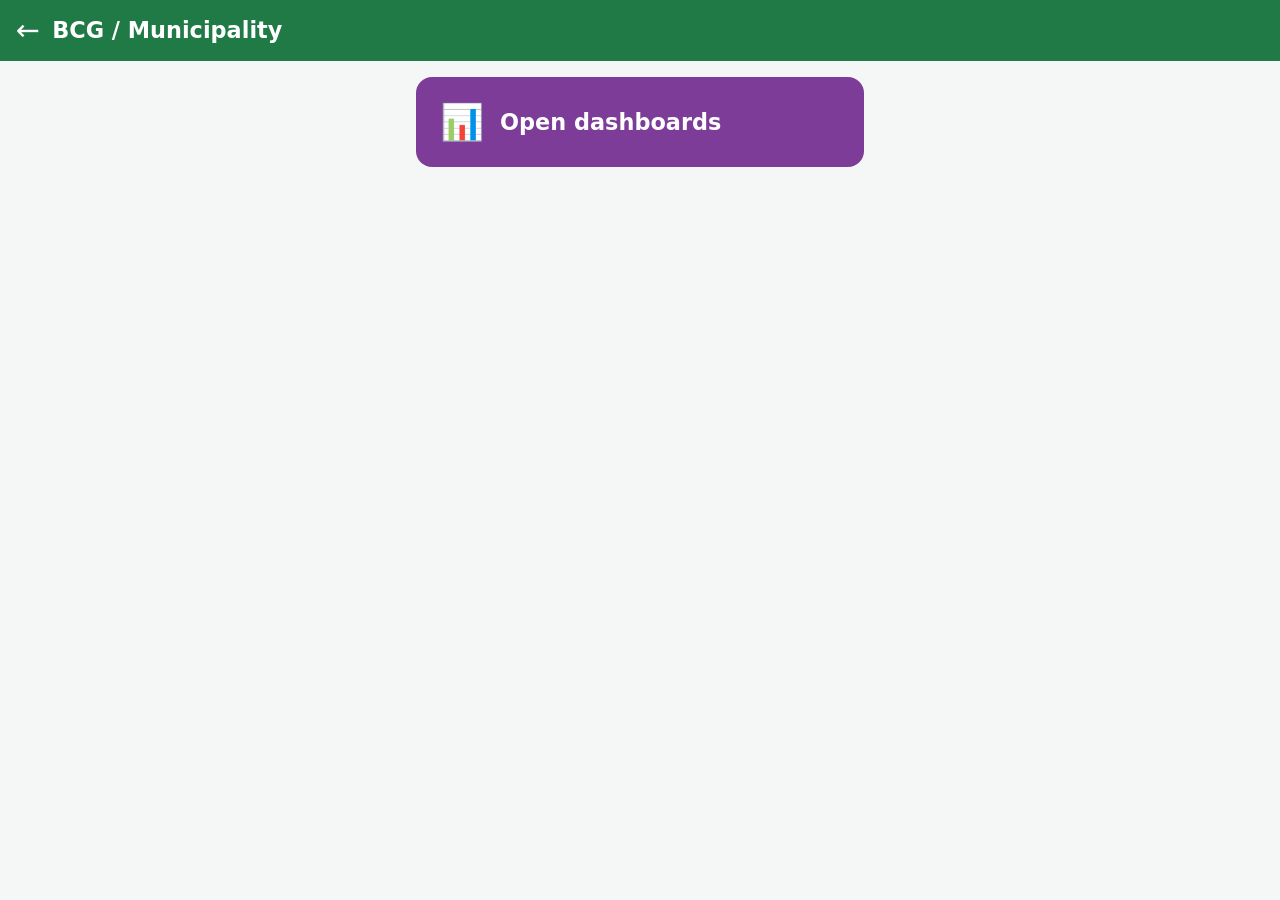
==== bcg.html @ 4de7a1d9 "Added portal" ====
<!doctype html>
<html lang="en">
<head>
  <meta charset="utf-8">
  <meta name="viewport" content="width=device-width, initial-scale=1">
  <title>Berat Waste — BCG / Municipality</title>
  <link rel="manifest" href="manifest.json">
  <meta name="theme-color" content="#1f7a45">
  <link rel="stylesheet" href="style.css">
</head>
<body>
  <header><a class="back" href="index.html">←</a><h1>BCG / Municipality</h1></header>
  <main class="buttons">
    <!-- Superset asks for each person's own login. 127.0.0.1 only works on the laptop
         running Superset; change to the server address once Superset is online. -->
    <a class="big-button bcg" href="http://127.0.0.1:8088"><span class="icon">📊</span>Open dashboards</a>
  </main>
  <script src="app.js"></script>
</body>
</html>
---- style.css ----
* { box-sizing: border-box; }
body { margin: 0; font-family: system-ui, sans-serif; background: #f4f7f5; color: #1b1b1b; }
header { display: flex; align-items: center; gap: 12px; background: #1f7a45; color: #fff; padding: 16px; }
header h1 { margin: 0; font-size: 1.4rem; }
.back { color: #fff; text-decoration: none; font-size: 1.8rem; line-height: 1; }

.buttons { display: flex; flex-direction: column; gap: 16px; padding: 16px; max-width: 480px; margin: 0 auto; }
.big-button { display: flex; align-items: center; gap: 16px; padding: 24px; border-radius: 16px;
  color: #fff; text-decoration: none; font-size: 1.4rem; font-weight: 600; }
.big-button .icon { font-size: 2.2rem; }
.big-button[aria-disabled="true"] { opacity: 0.5; pointer-events: none; }
.resident { background: #2e86c1; }
.employee { background: #1f7a45; }
.bcg { background: #7d3c98; }
.small-button { align-self: center; padding: 10px 20px; font-size: 1rem; border-radius: 10px; border: 1px solid #999; background: #fff; }

/* PIN pad */
#pin-screen { padding: 16px; max-width: 360px; margin: 0 auto; }
.pin-dots { height: 48px; text-align: center; font-size: 2rem; letter-spacing: 12px; }
.pin-dots.wrong { color: #c0392b; animation: shake 0.3s; }
.pin-pad { display: grid; grid-template-columns: repeat(3, 1fr); gap: 12px; }
.pin-pad button { padding: 22px 0; font-size: 1.8rem; border-radius: 16px; border: none; background: #fff;
  box-shadow: 0 1px 3px rgba(0, 0, 0, 0.2); }
.pin-pad .pin-action { background: #e8e8e8; }
.pin-pad .ok { background: #1f7a45; color: #fff; }
@keyframes shake { 25% { transform: translateX(-8px); } 75% { transform: translateX(8px); } }
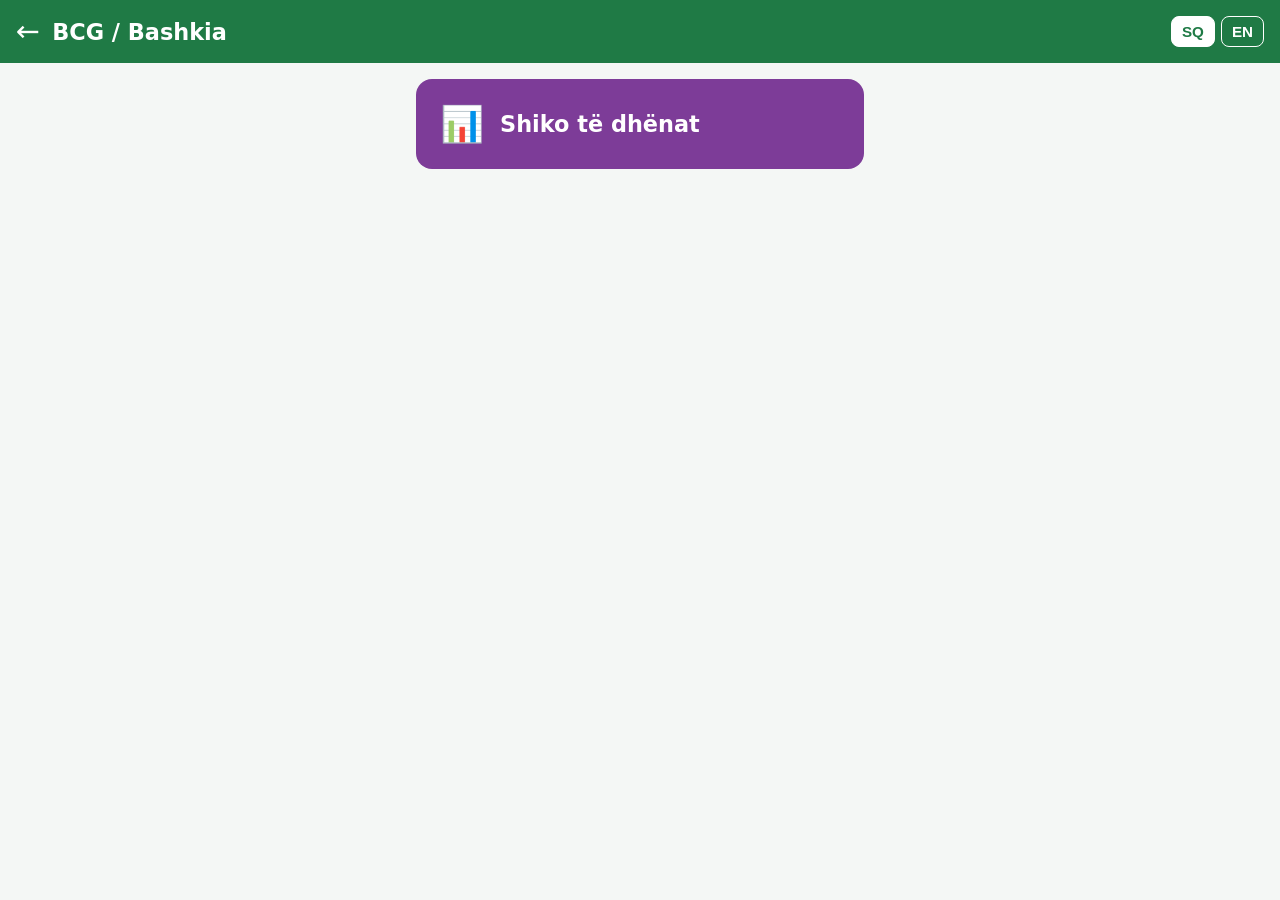
==== commit b2265b91: "Added language switch" ====
--- a/bcg.html
+++ b/bcg.html
@@ -6,15 +6,16 @@
   <title>Berat Waste — BCG / Municipality</title>
   <link rel="manifest" href="manifest.json">
   <meta name="theme-color" content="#1f7a45">
-  <link rel="stylesheet" href="style.css">
+  <link rel="stylesheet" href="style.css?v=3">
 </head>
 <body>
-  <header><a class="back" href="index.html">←</a><h1>BCG / Municipality</h1></header>
+  <header><a class="back" href="index.html">←</a><h1 data-i18n="bcg">BCG / Municipality</h1>
+    <div class="lang"><button data-lang="sq">SQ</button><button data-lang="en">EN</button></div></header>
   <main class="buttons">
     <!-- Superset asks for each person's own login. 127.0.0.1 only works on the laptop
          running Superset; change to the server address once Superset is online. -->
-    <a class="big-button bcg" href="http://127.0.0.1:8088"><span class="icon">📊</span>Open dashboards</a>
+    <a class="big-button bcg" href="http://127.0.0.1:8088"><span class="icon">📊</span><span data-i18n="open_dashboards">Open dashboards</span></a>
   </main>
-  <script src="app.js"></script>
+  <script src="app.js?v=3"></script>
 </body>
 </html>
--- a/style.css
+++ b/style.css
@@ -1,8 +1,14 @@
 * { box-sizing: border-box; }
+/* Keep hidden sections hidden even when a class sets display (e.g. .buttons) */
+[hidden] { display: none !important; }
 body { margin: 0; font-family: system-ui, sans-serif; background: #f4f7f5; color: #1b1b1b; }
 header { display: flex; align-items: center; gap: 12px; background: #1f7a45; color: #fff; padding: 16px; }
 header h1 { margin: 0; font-size: 1.4rem; }
 .back { color: #fff; text-decoration: none; font-size: 1.8rem; line-height: 1; }
+.lang { margin-left: auto; display: flex; gap: 6px; }
+.lang button { padding: 6px 10px; font-size: 0.95rem; font-weight: 600; border-radius: 8px;
+  border: 1px solid #fff; background: transparent; color: #fff; }
+.lang button.active { background: #fff; color: #1f7a45; }
 
 .buttons { display: flex; flex-direction: column; gap: 16px; padding: 16px; max-width: 480px; margin: 0 auto; }
 .big-button { display: flex; align-items: center; gap: 16px; padding: 24px; border-radius: 16px;
